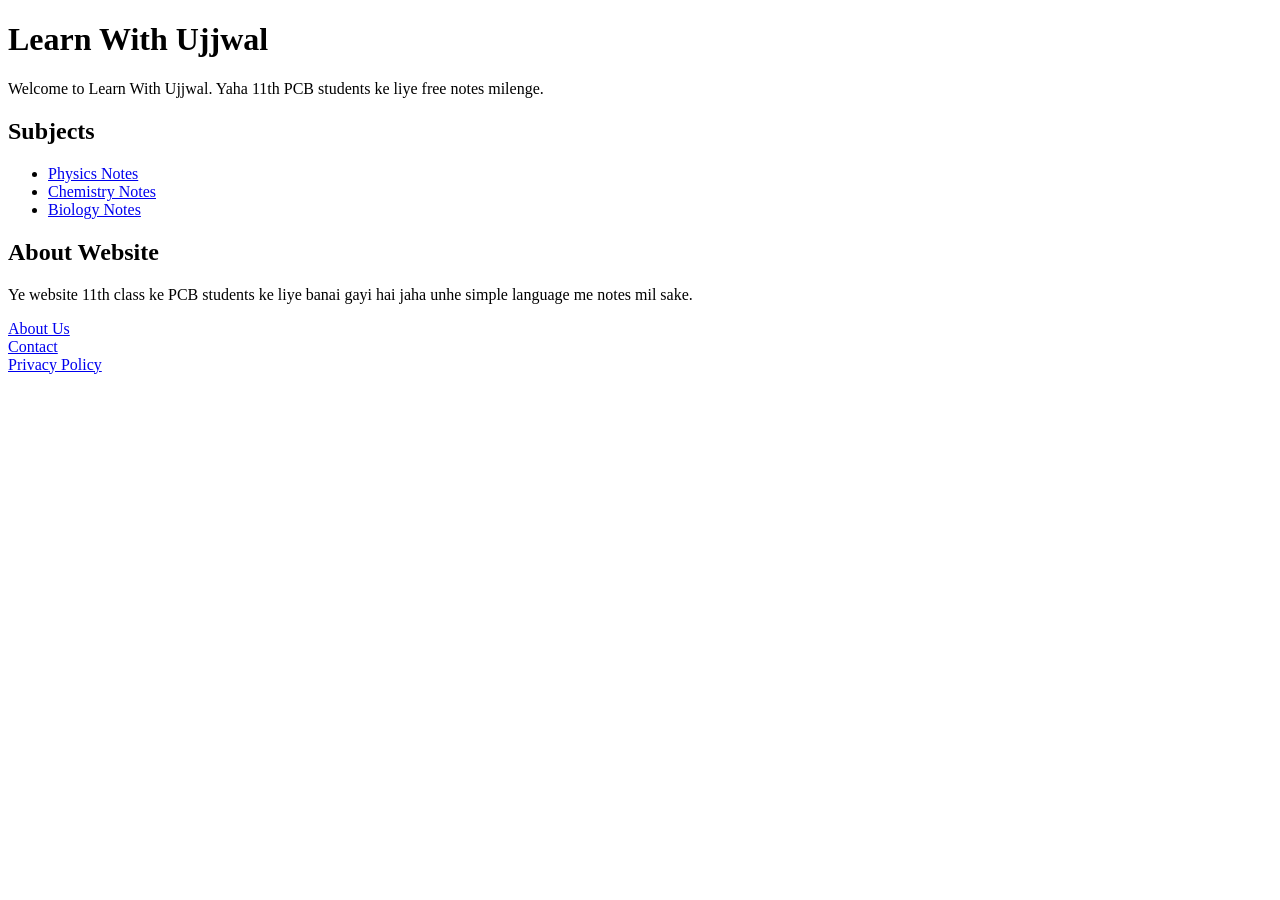
==== index.html @ 73a4950e "Add files via upload" ====
<!DOCTYPE html>
<html>
<head>
<title>Learn With Ujjwal</title>
<link rel="stylesheet" href="style.css">
</head>

<body>

<h1>Learn With Ujjwal</h1>
<p>Welcome to Learn With Ujjwal. Yaha 11th PCB students ke liye free notes milenge.</p>

<h2>Subjects</h2>

<ul>
<li><a href="physics.html">Physics Notes</a></li>
<li><a href="chemistry.html">Chemistry Notes</a></li>
<li><a href="biology.html">Biology Notes</a></li>
</ul>

<h2>About Website</h2>
<p>Ye website 11th class ke PCB students ke liye banai gayi hai jaha unhe simple language me notes mil sake.</p>

<a href="about.html">About Us</a><br>
<a href="contact.html">Contact</a><br>
<a href="privacy.html">Privacy Policy</a>

</body>
</html>
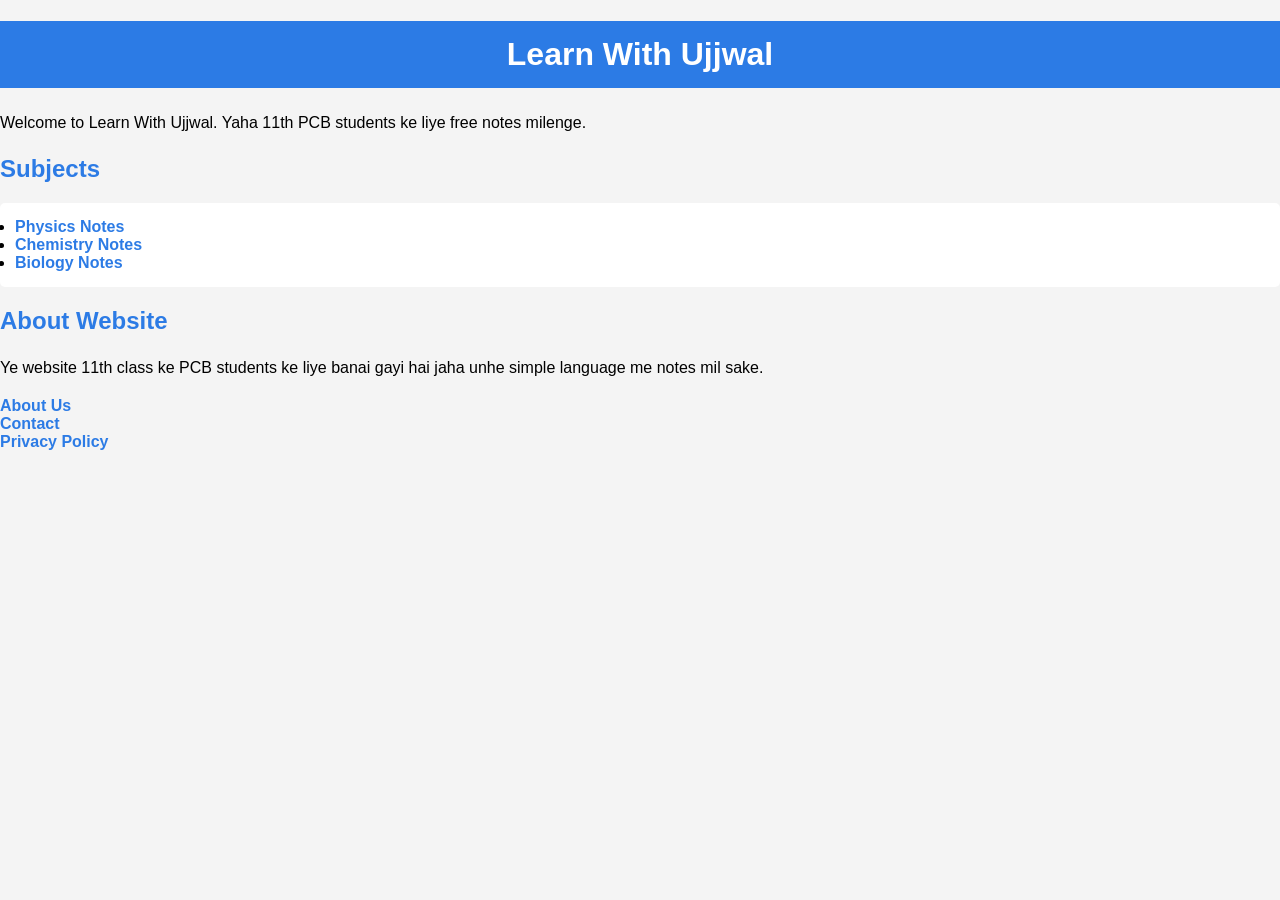
==== commit dc996027: "Update index.html" ====
--- a/index.html
+++ b/index.html
@@ -3,6 +3,8 @@
 <head>
 <title>Learn With Ujjwal</title>
 <link rel="stylesheet" href="style.css">
+  <script async src="https://pagead2.googlesyndication.com/pagead/js/adsbygoogle.js?client=ca-pub-4310477137846204"
+     crossorigin="anonymous"></script>
 </head>
 
 <body>
@@ -26,4 +28,4 @@
 <a href="privacy.html">Privacy Policy</a>
 
 </body>
-</html>+</html>
--- a/style.css
+++ b/style.css
@@ -0,0 +1,52 @@
+body{
+font-family: Arial, sans-serif;
+background-color:#f4f4f4;
+margin:0;
+padding:0;
+}
+
+h1{
+background-color:#2c7be5;
+color:white;
+padding:15px;
+text-align:center;
+}
+
+h2{
+color:#2c7be5;
+}
+
+p{
+font-size:16px;
+line-height:1.6;
+}
+
+ul{
+background:white;
+padding:15px;
+border-radius:5px;
+}
+
+a{
+color:#2c7be5;
+text-decoration:none;
+font-weight:bold;
+}
+
+a:hover{
+color:red;
+}
+
+form{
+background:white;
+padding:15px;
+border-radius:5px;
+width:300px;
+}
+
+input,textarea{
+width:100%;
+padding:8px;
+margin-top:5px;
+margin-bottom:10px;
+}
